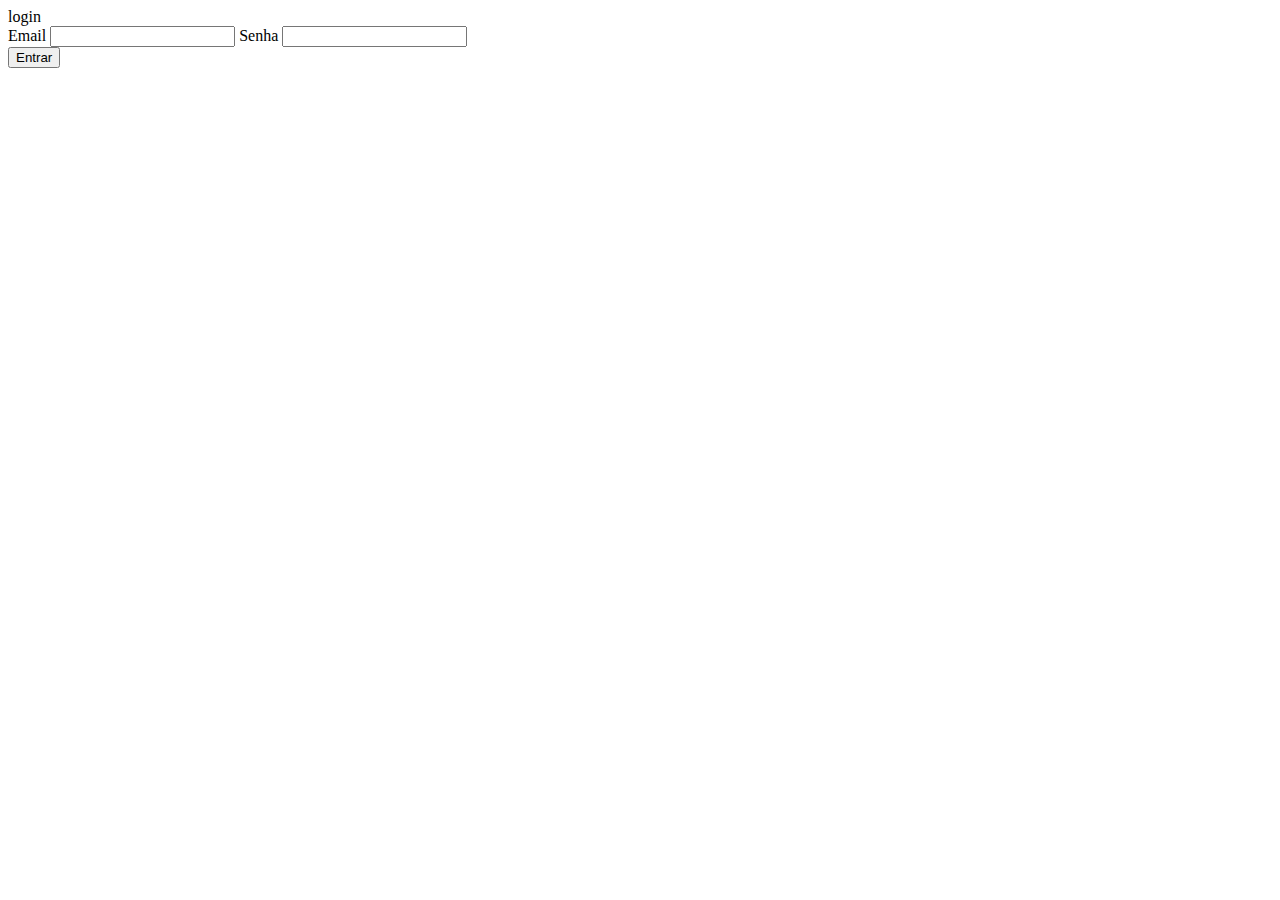
==== html/login.html @ 23816506 "CSS e JS adicionados" ====
<!DOCTYPE html>
<html lang="en">
  <head>
    <meta charset="UTF-8" />
    <meta name="viewport" content="width=device-width, initial-scale=1.0" />
    <title>Login</title>
    <link rel="stylesheet" href="./css/estilo.css" />
    <script src="../"></script>
  </head>
  <body>
    <header>login</header>
    <div>
      <main>
        <form action="">
          <label for="">Email</label>
          <input type="text" />
          <label for="">Senha</label>
          <input type="password" />
        </form>

        <button id="btn-login">Entrar</button>
      </main>
    </div>
  </body>
</html>
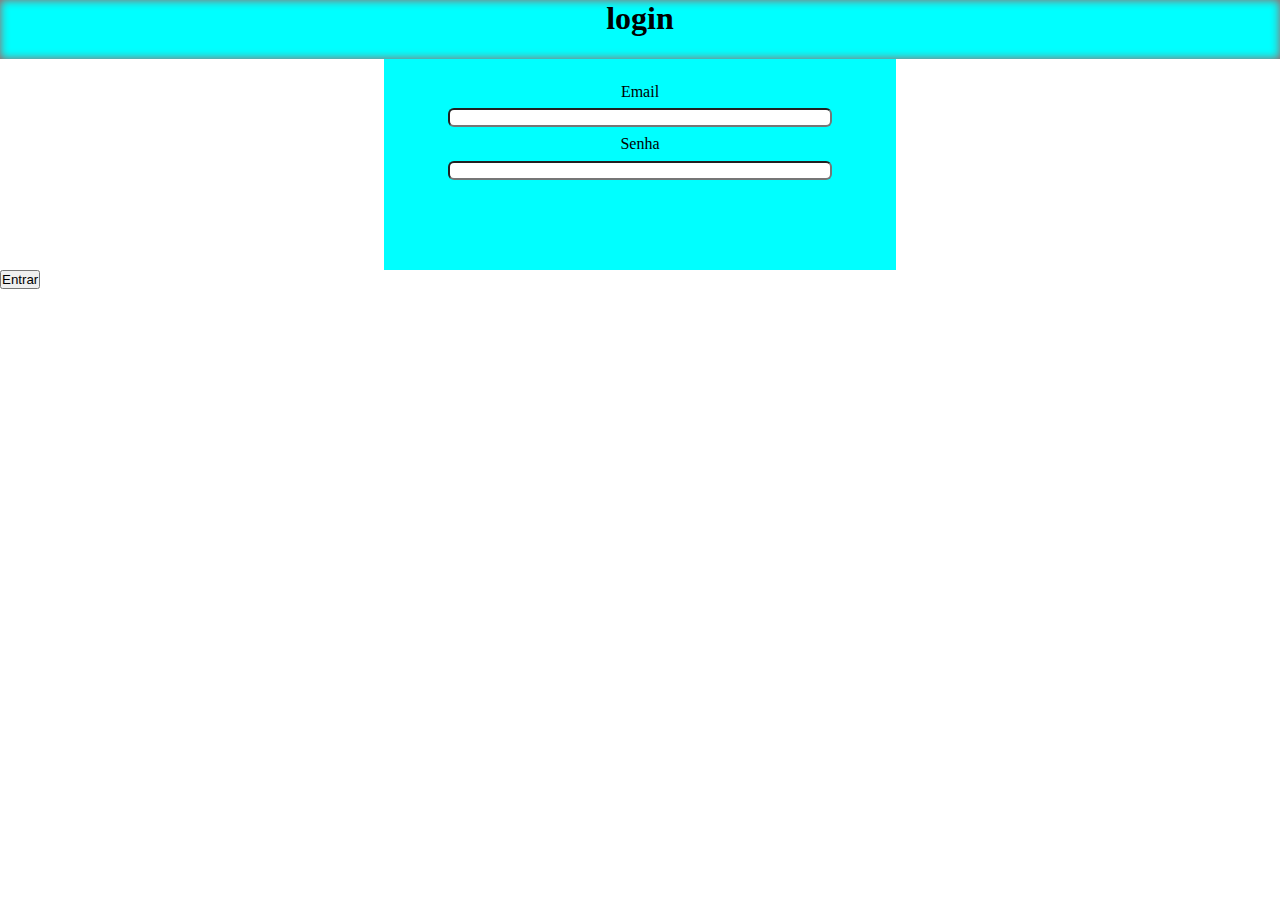
==== commit c6ace2ba: "Alterando o css" ====
--- a/html/login.html
+++ b/html/login.html
@@ -4,20 +4,21 @@
     <meta charset="UTF-8" />
     <meta name="viewport" content="width=device-width, initial-scale=1.0" />
     <title>Login</title>
-    <link rel="stylesheet" href="./css/estilo.css" />
+    <link rel="stylesheet" href="../css/style.css" />
     <script src="../"></script>
   </head>
   <body>
-    <header>login</header>
+    <header><h1>login</h1></header>
     <div>
       <main>
         <form action="">
-          <label for="">Email</label>
-          <input type="text" />
-          <label for="">Senha</label>
-          <input type="password" />
+          <div id="formulario">
+            <label for="">Email</label>
+            <input type="text" />
+            <label for="">Senha</label>
+            <input type="password" />
+          </div>
         </form>
-
         <button id="btn-login">Entrar</button>
       </main>
     </div>
--- a/css/style.css
+++ b/css/style.css
@@ -0,0 +1,36 @@
+* {
+  margin: 0;
+  padding: 0;
+  box-sizing: border-box;
+}
+
+#formulario {
+  margin: auto;
+  display: flex;
+  flex-direction: column;
+  text-align: center;
+  align-items: center;
+  justify-content: center;
+  height: 30vh;
+  width: 40vw;
+  border-color: rgb(255, 145, 0);
+  background-color: aqua;
+}
+
+input {
+  width: 30vw;
+  border-radius: 6px;
+  margin: 0.6vw;
+}
+
+header {
+  display: block;
+  position: absolute;
+  width: 100vw;
+  height: 6.5vh;
+  box-shadow: inset 0 0 10px rgb(177, 85, 85);
+  background-color: aqua;
+  h1 {
+    text-align: center;
+  }
+}
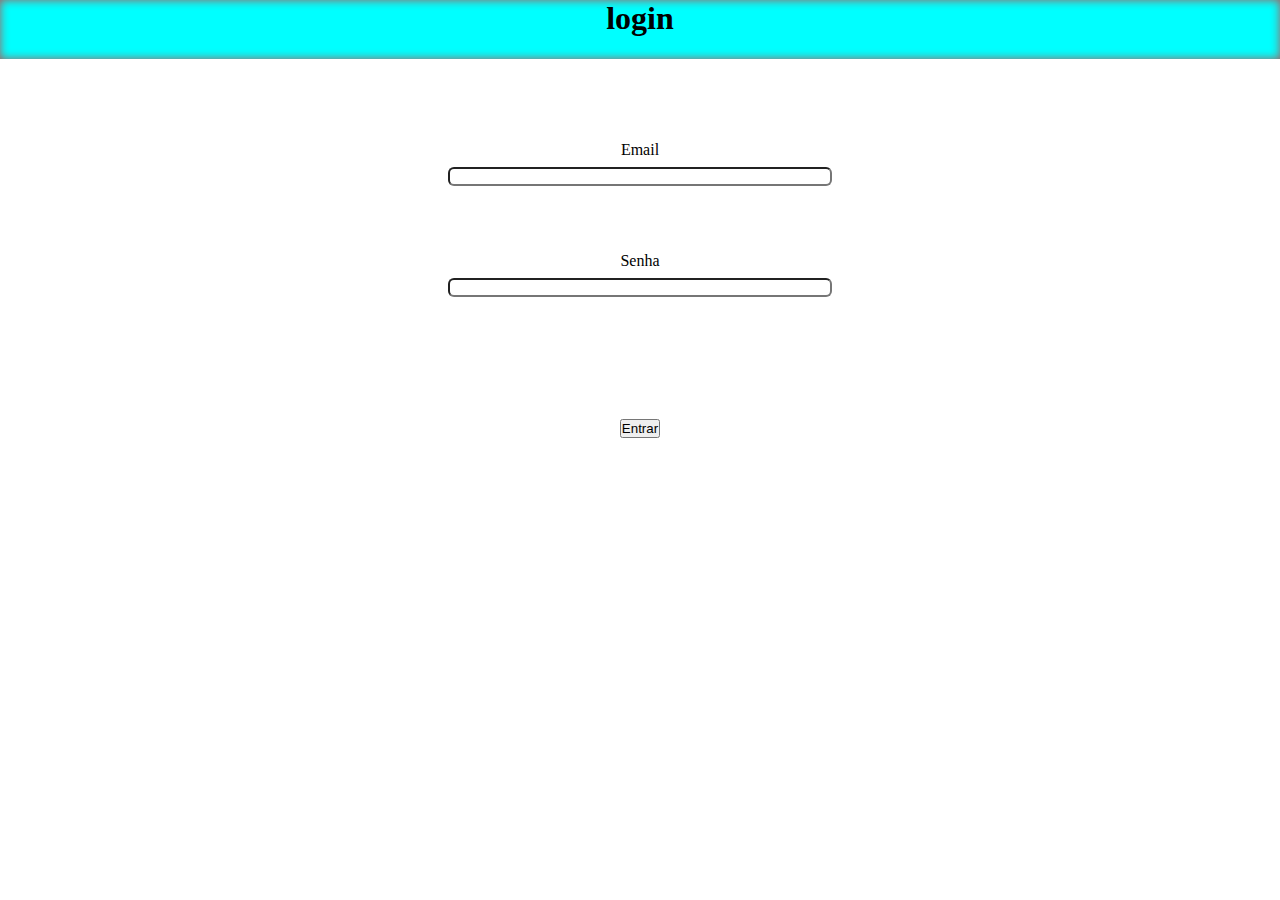
==== commit 144570e9: "Margem entre item implementada" ====
--- a/html/login.html
+++ b/html/login.html
@@ -9,9 +9,9 @@
   </head>
   <body>
     <header><h1>login</h1></header>
-    <div>
+    <div id = "container-login">
       <main>
-        <form action="">
+        <form action="#">
           <div id="formulario">
             <label for="">Email</label>
             <input type="text" />
--- a/css/style.css
+++ b/css/style.css
@@ -14,7 +14,6 @@
   height: 30vh;
   width: 40vw;
   border-color: rgb(255, 145, 0);
-  background-color: aqua;
 }
 
 input {
@@ -23,9 +22,13 @@
   margin: 0.6vw;
 }
 
+label {
+  margin-top: 6.5vh;
+}
+
 header {
   display: block;
-  position: absolute;
+  position: static;
   width: 100vw;
   height: 6.5vh;
   box-shadow: inset 0 0 10px rgb(177, 85, 85);
@@ -34,3 +37,13 @@
     text-align: center;
   }
 }
+
+#container-login {
+  display: block;
+  text-align: center;
+  align-items: center;
+
+  button {
+    margin-top: 10vh;
+  }
+}
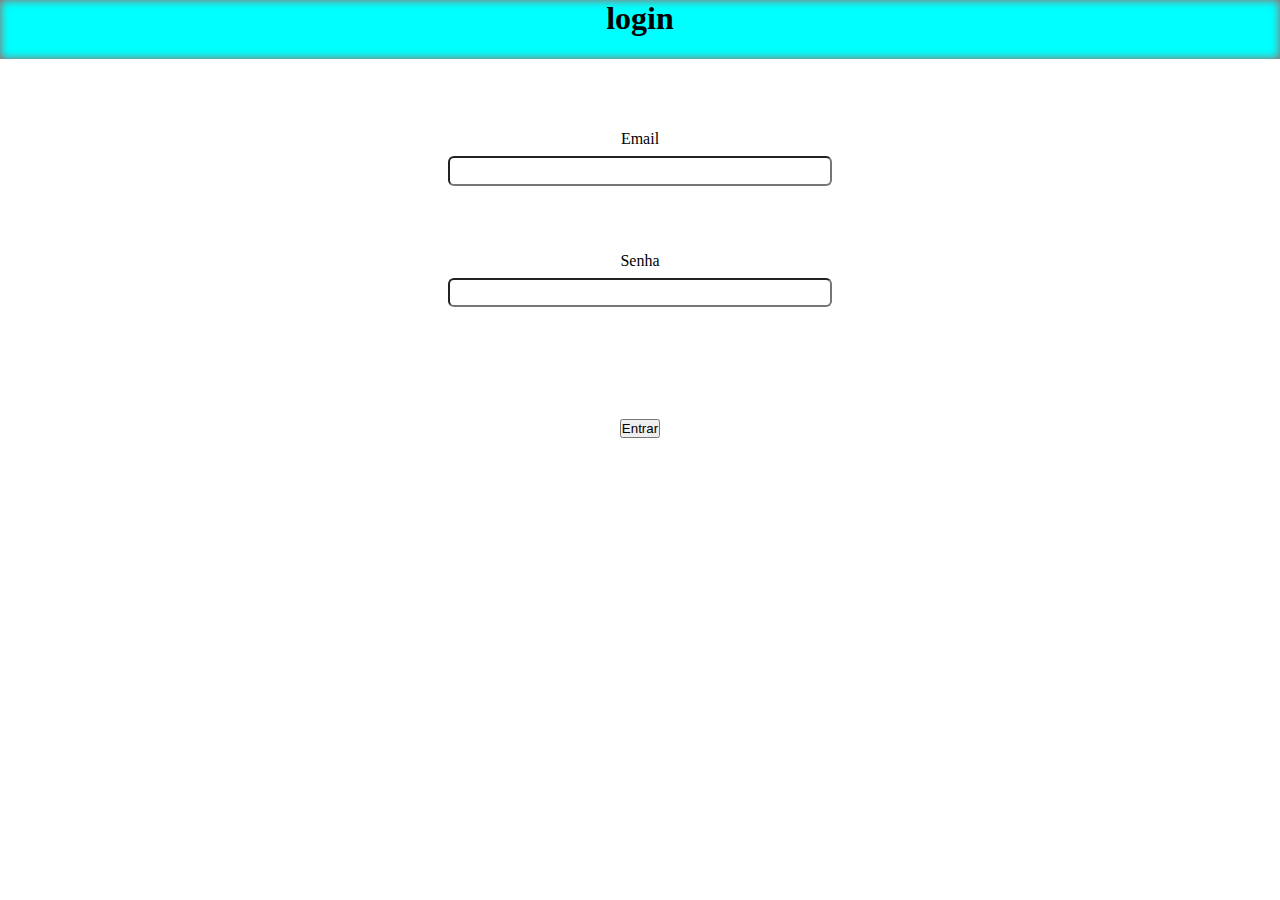
==== commit d732300d: "mensagem de validacao" ====
--- a/html/login.html
+++ b/html/login.html
@@ -3,23 +3,25 @@
   <head>
     <meta charset="UTF-8" />
     <meta name="viewport" content="width=device-width, initial-scale=1.0" />
-    <title>Login</title>
+    <title>Comercio do seu Ze</title>
     <link rel="stylesheet" href="../css/style.css" />
-    <script src="../"></script>
+    <script src="../js/login.js" defer></script>
   </head>
   <body>
     <header><h1>login</h1></header>
-    <div id = "container-login">
+    <div id="container-login">
       <main>
-        <form action="#">
+        <p class="valida"></p>
+        <form action="#" onsubmit="return validar(email,senha)">
           <div id="formulario">
-            <label for="">Email</label>
-            <input type="text" />
-            <label for="">Senha</label>
-            <input type="password" />
+            <label for="email">Email</label>
+            <input type="email" id="email" />
+            <label for="senha">Senha</label>
+            <input type="password" id="senha" />
           </div>
+
+          <button id="btn-login">Entrar</button>
         </form>
-        <button id="btn-login">Entrar</button>
       </main>
     </div>
   </body>
--- a/css/style.css
+++ b/css/style.css
@@ -16,10 +16,56 @@
   border-color: rgb(255, 145, 0);
 }
 
+#dados-container {
+  display: flex;
+  flex-direction: column;
+  margin: auto;
+  width: 40vw;
+  height: 70vh;
+  background-color: rgb(0, 47, 255);
+  border-radius: 32px;
+  margin-top: 10vh;
+  box-shadow: inset 0.12vw 0 0.2vw 0.1vw black;
+  align-items: center;
+  gap: 6vh;
+}
+
+#dados-container ul li {
+  display: flex;
+
+  text-align: center;
+  align-content: center;
+  justify-content: center;
+}
+
+.txt {
+  display: block;
+  text-align: center;
+  align-content: center;
+  justify-content: center;
+  margin-top: 6vh;
+  font-size: 2vw;
+  background-color: rgb(230, 230, 230);
+  border: inset 0.25vw rebeccapurple;
+  border-radius: 32px;
+  width: 20vw;
+  padding: 10px;
+}
+
+#index-container {
+  margin: auto;
+}
+
+#btnLogout {
+  width: 10vw;
+  cursor: pointer;
+}
+
 input {
   width: 30vw;
   border-radius: 6px;
   margin: 0.6vw;
+  padding: 0.6vh 0.5vw;
 }
 
 label {
@@ -47,3 +93,7 @@
     margin-top: 10vh;
   }
 }
+
+p {
+  cursor: pointer;
+}
